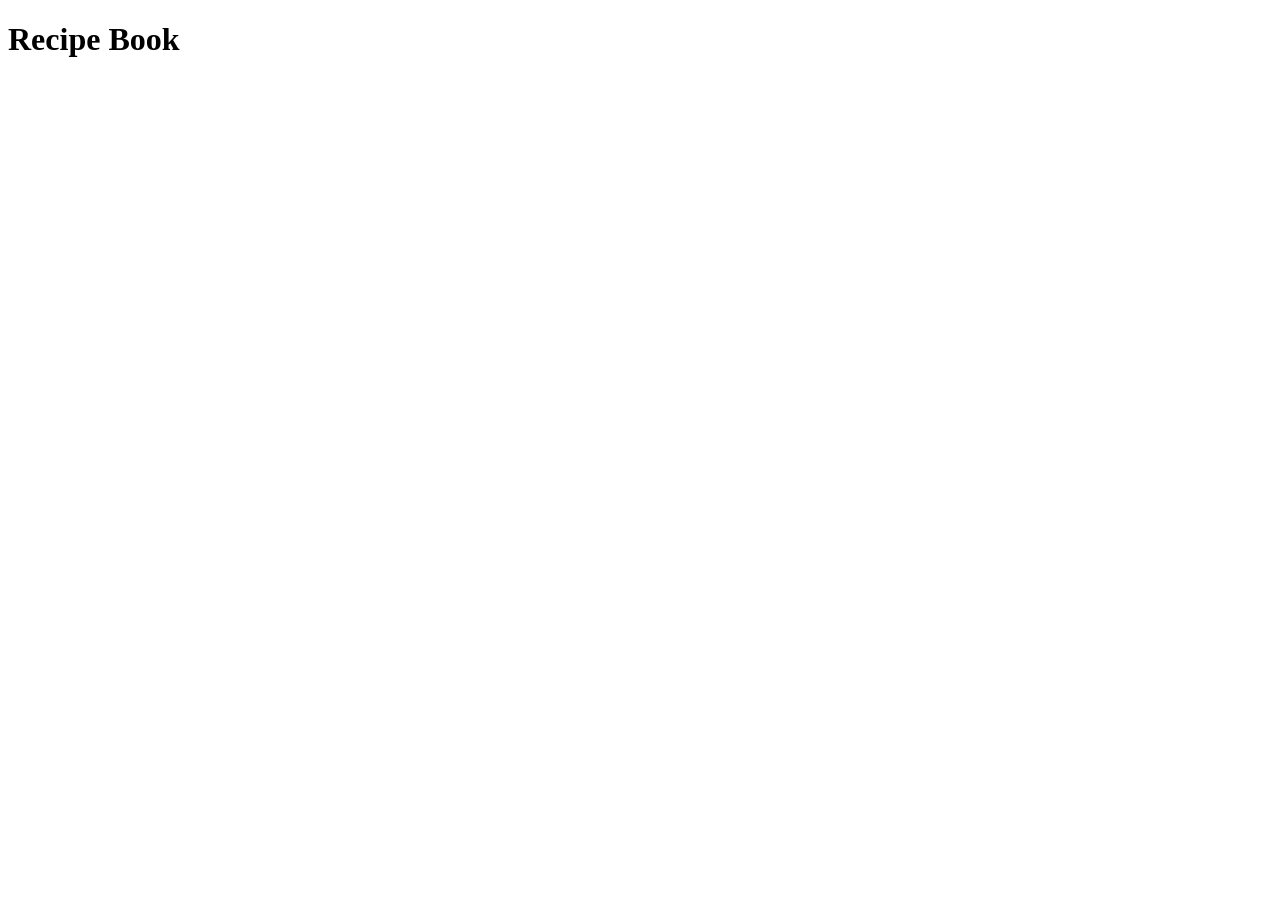
==== index.html @ a6491672 "just a boiler  plate" ====
<!doctype html>
<html lang="en">
  <head>
    <meta charset="UTF-8" />
    <meta name="viewport" content="width=device-width, initial-scale=1.0" />
    <title>Document</title>
  </head>
  <body>
    <h1>Recipe Book</h1>
  </body>
</html>
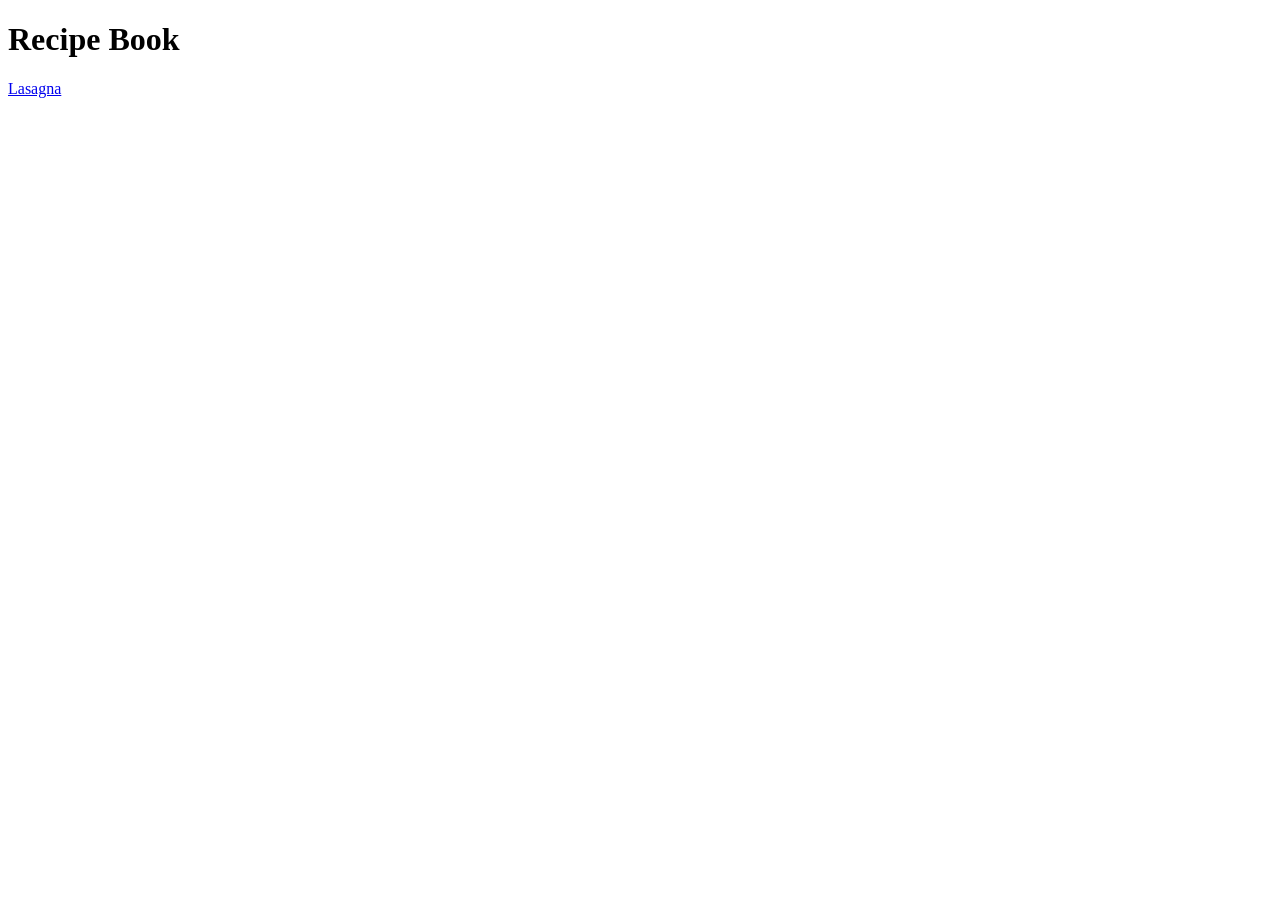
==== commit 73c11268: "adding recipe item" ====
--- a/index.html
+++ b/index.html
@@ -7,5 +7,6 @@
   </head>
   <body>
     <h1>Recipe Book</h1>
+    <a href="recipes-list/lasagna.html">Lasagna</a>
   </body>
 </html>
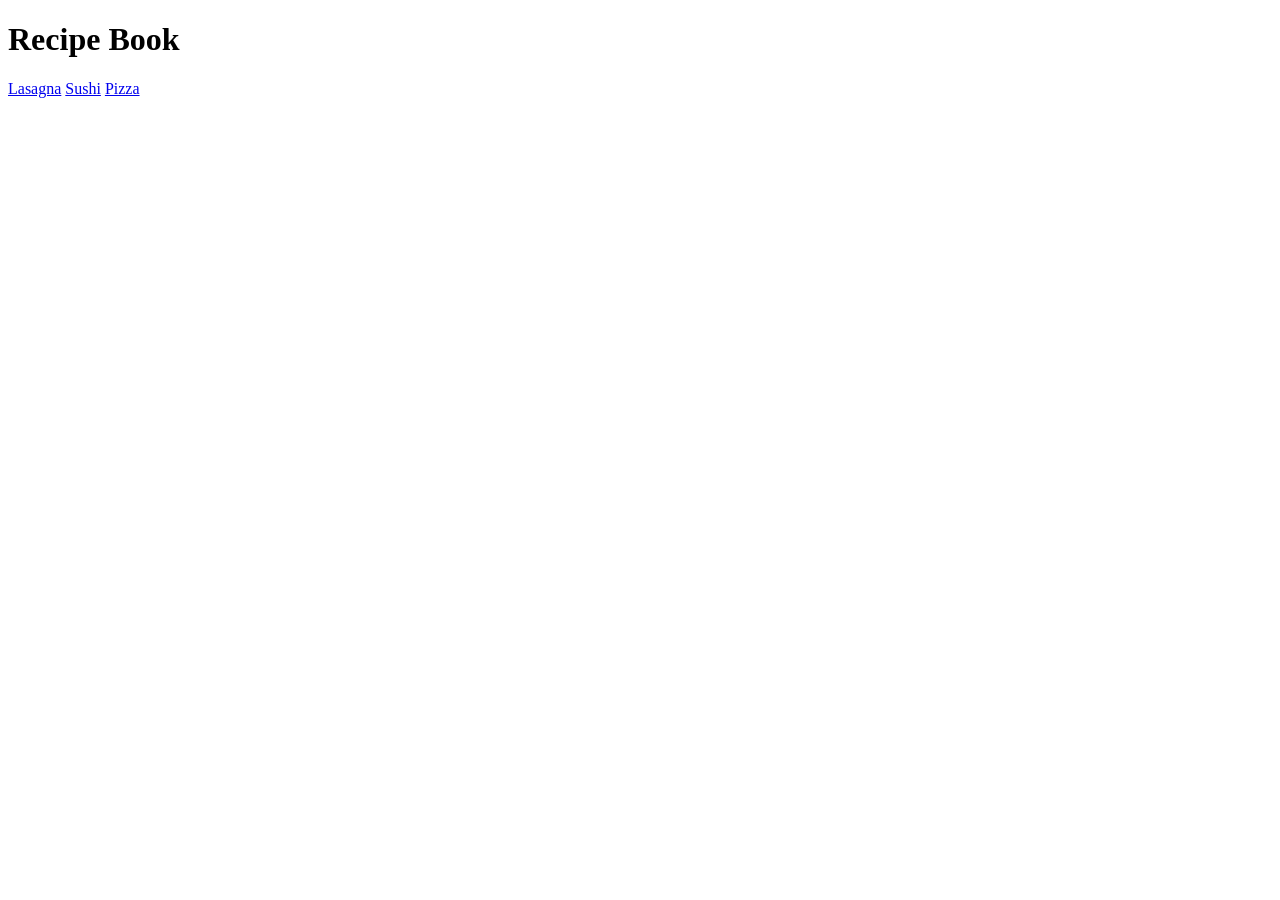
==== commit 257e9905: "adding more recipes" ====
--- a/index.html
+++ b/index.html
@@ -8,5 +8,7 @@
   <body>
     <h1>Recipe Book</h1>
     <a href="recipes-list/lasagna.html">Lasagna</a>
+    <a href="recipes-list/lasagna.html">Sushi</a>
+    <a href="recipes-list/lasagna.html">Pizza</a>
   </body>
 </html>
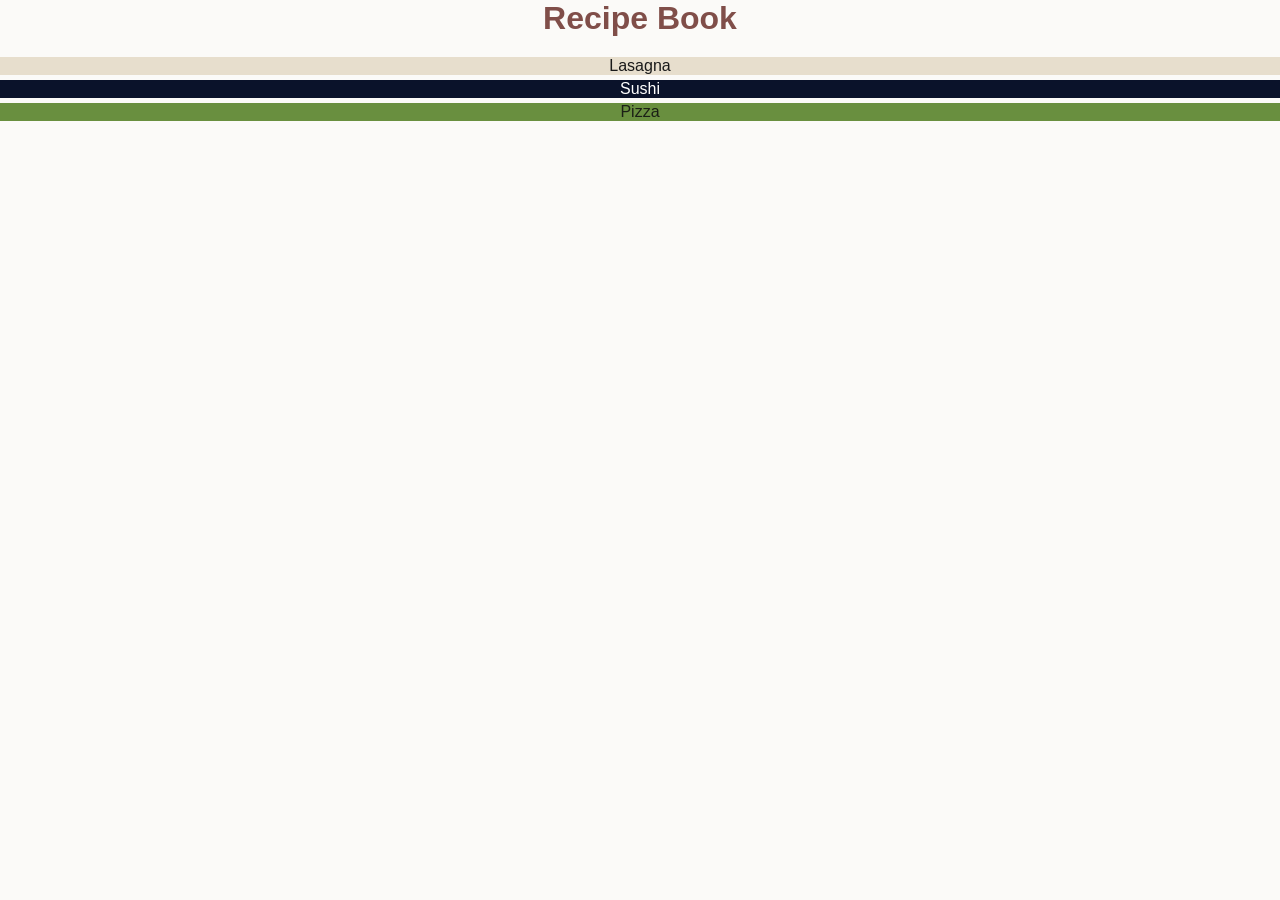
==== commit fa87f04c: "index page styling done" ====
--- a/index.html
+++ b/index.html
@@ -1,14 +1,15 @@
 <!doctype html>
 <html lang="en">
   <head>
+    <link rel="stylesheet" href="styles/index.css" />
     <meta charset="UTF-8" />
     <meta name="viewport" content="width=device-width, initial-scale=1.0" />
     <title>Document</title>
   </head>
   <body>
-    <h1>Recipe Book</h1>
-    <a href="recipes-list/lasagna.html">Lasagna</a>
-    <a href="recipes-list/lasagna.html">Sushi</a>
-    <a href="recipes-list/lasagna.html">Pizza</a>
+    <h1 class="header">Recipe Book</h1>
+    <a href="recipes-list/lasagna.html" class="recipes recipe1">Lasagna</a>
+    <a href="recipes-list/sushi.html" class="recipes recipe2">Sushi</a>
+    <a href="recipes-list/pizza.html" class="recipes recipe3">Pizza</a>
   </body>
 </html>
--- a/styles/index.css
+++ b/styles/index.css
@@ -0,0 +1,43 @@
+* {
+  padding: 0;
+  margin: 0;
+  box-sizing: border-box;
+}
+body {
+  background-color: #fbfaf8;
+
+  margin: 0 auto;
+
+  font-family: "Segoe UI", Tahoma, Geneva, Verdana, sans-serif;
+}
+
+.header {
+  margin-bottom: 20px;
+  color: #804e49;
+  text-align: center;
+}
+
+.recipes {
+  display: block;
+  text-decoration: none;
+  text-align: center;
+}
+.recipe1,
+.recipe2 {
+  margin-bottom: 5px;
+}
+
+.recipe1 {
+  color: #1a1a1a;
+  background-color: #e7decd;
+}
+
+.recipe2 {
+  background-color: #0a122a;
+  color: #ffffff;
+}
+
+.recipe3 {
+  background-color: #698f3f;
+  color: #1b1f16;
+}
